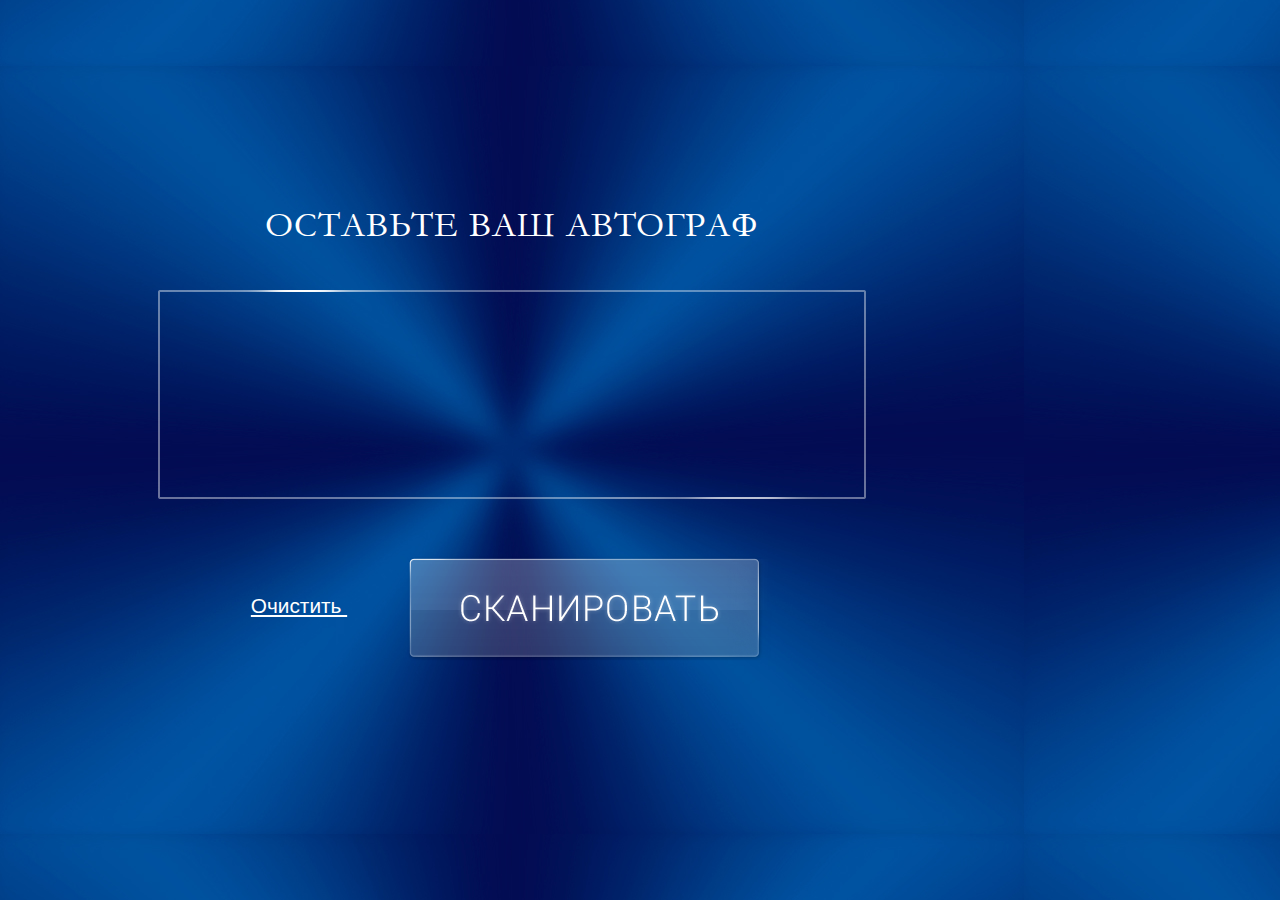
==== index.html @ d18354e5 "all curent project" ====
<!doctype html>
<html class="no-js" lang="">
    <head>
        <meta charset="utf-8">
        <meta http-equiv="X-UA-Compatible" content="IE=edge">
        <title></title>
        <meta name="description" content="">
        <meta name="viewport" content="user-scalable=no, width=device-width, initial-scale=1">
        <link rel="apple-touch-icon" href="apple-touch-icon.png">
        <!-- Place favicon.ico in the root directory -->

        <link rel="stylesheet" href="css/normalize.css">
        <link rel="stylesheet" href="css/main.css">
        <script src="js/vendor/modernizr-2.8.3.min.js"></script>
    </head>
    <body>
        <a href="index.html" class="restart"></a>
        <div class="steps">
            <div class="step-1">
                <a href="" class="start"><img src="img/start-btn.png"></a>
            </div>
            <div class="step-2">
                <div class="container">
                <svg version="1.1" id="Слой_2" xmlns="http://www.w3.org/2000/svg" xmlns:xlink="http://www.w3.org/1999/xlink" x="0px" y="0px"
                     viewBox="0 0 446.7 270.7" enable-background="new 0 0 446.7 270.7" xml:space="preserve">
                <g>
                    <path fill="none" stroke="#FFFFFF" stroke-width="3" stroke-linecap="round" stroke-linejoin="round" stroke-miterlimit="10" d="
                        M54.8,76.3c1-14.7,16.8-28.9,18.3-28.4c2,0.8,1.7,3.7,1.1,5.8C52.8,122.4,31.4,191.2,6.9,258.9"/>
                    <path fill="none" stroke="#FFFFFF" stroke-width="3" stroke-linecap="round" stroke-linejoin="round" stroke-miterlimit="10" d="
                        M36.6,127.8c-0.4,0.7-0.7,1.5-1.1,2.2c3.4-18.2,13-35.1,26.8-47.4c2.5-2.2,5.1-4.3,8.2-5.5c3.1-1.2,6.7-1.3,9.6,0.3
                        c1.8,1,3.2,2.7,4.3,4.5c5,8.2,3.7,18.6,1.3,27.9c-4,15.7-10.8,30.6-19.8,44.1c-1.6,2.4-4.5,5.1-7.1,3.8c-2.4-1.2-2.2-4.6-1.5-7.2
                        c3.5-13.6,11.6-26.1,22.7-34.7c1.9-1.4,4.2-2.9,6.4-2.2c2.7,0.8,3.6,4.1,3.9,6.9c1,9.6-0.6,19.3-2.8,28.7
                        c-4.2,18.4-11,37.1-25.1,49.8c-1.7,1.6-3.7,3.1-6,3.5s-5-0.7-5.7-3"/>
                    <path fill="none" stroke="#FFFFFF" stroke-width="3" stroke-linecap="round" stroke-linejoin="round" stroke-miterlimit="10" d="
                        M104.1,164.8c3.3-4.9,10.1-15.2,10.7-21.1c0.1-1.3,0.2-2.7-0.5-3.9c-1.8-3.4-7-2.1-10.2,0.1c-9.3,6.6-15.2,17.8-15.3,29.2
                        c0,2.1,0.2,4.4,1.6,6c1.9,2.3,5.6,2.4,8.3,1c2.7-1.4,4.5-3.9,6.2-6.4c10.5-15.5,21.6-46.3,21.1-51.8c-0.3-3.4-5.7,2.9-6.7,6.1
                        c-4.7,14.9-7.2,30.5-7.3,46.2c0,1.1,0.1,2.4,0.9,3.2c1,0.9,2.4,0.6,3.7,0.2c5.6-2.1,9.2-7.4,12.2-12.6
                        c8.8-15.5,14.8-32.3,20.8-49.1c-6.5,18.4-11.8,37.2-16,56.2c6.7-16.5,13.7-33.3,25.6-46.6c2.6-0.5-4.4,44-11.4,42.4
                        c-3-0.7,22.8-46.2,26.1-40.9c-2.5,10-4.6,20-6.4,30.1c13.3-12.5,29.6-45.8,25-47.7c-6.7-2.8-14.8,25.8-13.3,40.3
                        c0.2,1.5,0.5,3.3,1.8,4.1c2.1,1.4,4.8-0.7,6.5-2.5c33.7-37,64.3-80.4,69.3-130.2c0.3-3.4,0.5-7.1-1.7-9.8
                        c-6.2,8.1-9.4,18-12.5,27.8c-22.8,71.3-45.6,142.7-68.3,214c-1.9,5.8-5.2,17.1-7.2,16.8c-3.9,0.3,4.8-20.5,8.6-30.4
                        c15-39.1,39.9-128.1,53.3-125.4c18,3.8-16.2,62-8.4,66.3c5.4,2.9,24.3-26.1,29.6-43c0.9-2.7,1.8-7.9-1.1-7.8
                        c-7.4,0.2-9.5,15.7-8.8,24.6c0.2,2.1,0.8,4.5,2.7,5.3c2.1,0.8,4.4-0.8,6-2.4c9.8-9.8,23.6-34.4,18.1-36.7c-6.4-2.6-8.6,11.2-8.4,18
                        c0.1,4.8,3.1,10.5,8,10.2c2.9-0.2,5.1-2.4,7.1-4.5c8.4-8.9,9.9-10.5,18.3-19.4"/>
                    <path fill="none" stroke="#FFFFFF" stroke-width="3" stroke-linecap="round" stroke-linejoin="round" stroke-miterlimit="10" d="
                        M300.8,112.6c18.2-16.5,33.3-14.7,43-10.7c2.3,1,4.5,2.2,6.1,4c3.3,3.8,3.3,9.5,1.2,14.1c-2,4.5-5.8,8.1-9.5,11.3
                        c-21,17.9-46.5,30.1-66.5,49.1c-4.3,4.1-8.6,9.1-8.4,15c5.1,2.7,11.2,2.1,16.9,1.2c13-2,25.7-5.4,38.6-8.1
                        c39.1-8.4,79.4-11.2,119.2-8.3"/>
                </g>
                </svg>

                </div>
            </div>
            <div class="step-3">
                <div class="title">
                    Оставьте ваш автограф
                </div>
                <div class="container">
                    
                </div>
                <center>
                    <a href="" class="clear">
                        Очистить
                    </a>
                    <a href="" class="scan-btn">
                        <img src="img/scan-btn.png">
                    </a>
                </center>
            </div>
            <div class="step-4">
                <div class="radar-ray"></div>
                <div class="sign-image"></div>
            </div>
            <div class="step-5">
                <div class="sign-image"></div>
                <div class="text-wrapper">
                    <div class="text">
                        <p>Уникальная деталь Вашего характера&nbsp;&mdash; <strong>наличие
                        творческого потенциала</strong>. В&nbsp;подписи также проявляются
                        черты свойственные амбициозным и&nbsp;энергичным людям.</p>
                        
                        <p>Вы&nbsp;обладаете <strong>тактическими навыками
                        и&nbsp;способностью быстро принимать решения</strong>, что помогает
                        реализовывать новые <nobr>бизнес-идеи</nobr>. Так&nbsp;же
                        в&nbsp;профессиональной деятельности Вам легко генерировать
                        идеи и&nbsp;планировать их&nbsp;реализацию. <strong>Вы&nbsp;отдаете
                        предпочтение умственному труду</strong>.</p>
                        
                        <p>В&nbsp;обществе <strong>Вы&nbsp;проявляете повышенные требования к&nbsp;окружающим
                        и&nbsp;избирательность</strong>. Благодаря такому амбициозному
                        подходу Вы&nbsp;добиваетесь поставленных целей.
                        В&nbsp;почерке находит отражение.</p>
                        
                        <p>Ваша способность убеждать.</p>
                        
                        <p>В&nbsp;личной жизни Вы&nbsp;проявляете энтузиазм и&nbsp;инициативность.
                        Вы&nbsp;легко находите общий язык с&nbsp;разными людьми.</p>
                        
                        <p>Широкий круг Ваших интересов позволяет быть активным
                        всегда и&nbsp;везде. Вам нравятся светские мероприятия
                        в&nbsp;клубах и&nbsp;вечеринки на&nbsp;открытом воздухе.</p>
                        
                        <p>Уникальное сочетание деталей в&nbsp;подписи отражает Вашу
                        индивидуальность.</p>
    
                    </div>
                </div>
                <a class="send-btn">
                    <img src="img/send-btn.png">
                </a>
            </div>
            <div class="step-6">
                <div class="title">
                    Укажите ваш e-mail
                </div>
                <form class="email-form">
                    <input name="email">
                    <button class="final-send">
                        <img src="img/final-send-btn.png">
                    </button>
                </form>
            </div>
            <div class="step-7">
                <div class="title">
                    Сообщение<br>
                    успешно отправлено
                </div>
                    <img class="mail-ico" src="img/mail-ico.png">
                    <img class="shadow" src="img/mail-shadow.png">
            </div>
        </div>

        <script src="//ajax.googleapis.com/ajax/libs/jquery/1.11.2/jquery.min.js"></script>
        <script>window.jQuery || document.write('<script src="js/vendor/jquery-1.11.2.min.js"><\/script>')</script>
        <script src="js/vendor/croquis.js"></script>
        <script src="js/underscore-min.js"></script>
        <script src="js/plugins.js"></script>
        <script src="js/js.js"></script>
        <script src="js/main-crock.js"></script>

        <!-- Google Analytics: change UA-XXXXX-X to be your site's ID. -->
        <script>
            (function(b,o,i,l,e,r){b.GoogleAnalyticsObject=l;b[l]||(b[l]=
            function(){(b[l].q=b[l].q||[]).push(arguments)});b[l].l=+new Date;
            e=o.createElement(i);r=o.getElementsByTagName(i)[0];
            e.src='//www.google-analytics.com/analytics.js';
            r.parentNode.insertBefore(e,r)}(window,document,'script','ga'));
            ga('create','UA-XXXXX-X','auto');ga('send','pageview');
        </script>
    </body>
</html>
---- css/main.css ----
/*! HTML5 Boilerplate v5.0.0 | MIT License | http://h5bp.com/ */

/*
 * What follows is the result of much research on cross-browser styling.
 * Credit left inline and big thanks to Nicolas Gallagher, Jonathan Neal,
 * Kroc Camen, and the H5BP dev community and team.
 */

/* ==========================================================================
   Base styles: opinionated defaults
   ========================================================================== */

@font-face {
  font-family: 'garamond';
  src: url('../fonts/garamond.ttf')  format('truetype');
}

@font-face {
  font-family: 'garamond-bold';
  src: url('../fonts/garamond-bold.ttf')  format('truetype');
}

html {
    color: #222;
    font-size: 1em;
    line-height: 1.4;
    width: 1024px;
    height: 768px;
    overflow: hidden;
}

body {
    overflow: hidden;
}

/*
 * Remove text-shadow in selection highlight:
 * https://twitter.com/miketaylr/status/12228805301
 *
 * These selection rule sets have to be separate.
 * Customize the background color to match your design.
 */

::-moz-selection {
    background: #b3d4fc;
    text-shadow: none;
}

::selection {
    background: #b3d4fc;
    text-shadow: none;
}

/*
 * A better looking default horizontal rule
 */

hr {
    display: block;
    height: 1px;
    border: 0;
    border-top: 1px solid #ccc;
    margin: 1em 0;
    padding: 0;
}

/*
 * Remove the gap between audio, canvas, iframes,
 * images, videos and the bottom of their containers:
 * https://github.com/h5bp/html5-boilerplate/issues/440
 */

audio,
canvas,
iframe,
img,
svg,
video {
    vertical-align: middle;
}

/*
 * Remove default fieldset styles.
 */

fieldset {
    border: 0;
    margin: 0;
    padding: 0;
}

/*
 * Allow only vertical resizing of textareas.
 */

textarea {
    resize: vertical;
}

/* ==========================================================================
   Browser Upgrade Prompt
   ========================================================================== */

.browserupgrade {
    margin: 0.2em 0;
    background: #ccc;
    color: #000;
    padding: 0.2em 0;
}

/* ==========================================================================
   Author's custom styles
   ========================================================================== */

















/* ==========================================================================
   Helper classes
   ========================================================================== */

/*
 * Hide visually and from screen readers:
 * http://juicystudio.com/article/screen-readers-display-none.php
 */

.hidden {
    display: none !important;
    visibility: hidden;
}

/*
 * Hide only visually, but have it available for screen readers:
 * http://snook.ca/archives/html_and_css/hiding-content-for-accessibility
 */

.visuallyhidden {
    border: 0;
    clip: rect(0 0 0 0);
    height: 1px;
    margin: -1px;
    overflow: hidden;
    padding: 0;
    position: absolute;
    width: 1px;
}

/*
 * Extends the .visuallyhidden class to allow the element
 * to be focusable when navigated to via the keyboard:
 * https://www.drupal.org/node/897638
 */

.visuallyhidden.focusable:active,
.visuallyhidden.focusable:focus {
    clip: auto;
    height: auto;
    margin: 0;
    overflow: visible;
    position: static;
    width: auto;
}

/*
 * Hide visually and from screen readers, but maintain layout
 */

.invisible {
    visibility: hidden;
}

/*
 * Clearfix: contain floats
 *
 * For modern browsers
 * 1. The space content is one way to avoid an Opera bug when the
 *    `contenteditable` attribute is included anywhere else in the document.
 *    Otherwise it causes space to appear at the top and bottom of elements
 *    that receive the `clearfix` class.
 * 2. The use of `table` rather than `block` is only necessary if using
 *    `:before` to contain the top-margins of child elements.
 */

.clearfix:before,
.clearfix:after {
    content: " "; /* 1 */
    display: table; /* 2 */
}

.clearfix:after {
    clear: both;
}

/* ==========================================================================
   EXAMPLE Media Queries for Responsive Design.
   These examples override the primary ('mobile first') styles.
   Modify as content requires.
   ========================================================================== */

@media only screen and (min-width: 35em) {
    /* Style adjustments for viewports that meet the condition */
}

@media print,
       (-o-min-device-pixel-ratio: 5/4),
       (-webkit-min-device-pixel-ratio: 1.25),
       (min-resolution: 120dpi) {
    /* Style adjustments for high resolution devices */
}

/* ==========================================================================
   Print styles.
   Inlined to avoid the additional HTTP request:
   http://www.phpied.com/delay-loading-your-print-css/
   ========================================================================== */

@media print {
    *,
    *:before,
    *:after {
        background: transparent !important;
        color: #000 !important; /* Black prints faster:
                                   http://www.sanbeiji.com/archives/953 */
        box-shadow: none !important;
        text-shadow: none !important;
    }

    a,
    a:visited {
        text-decoration: underline;
    }

    a[href]:after {
        content: " (" attr(href) ")";
    }

    abbr[title]:after {
        content: " (" attr(title) ")";
    }

    /*
     * Don't show links that are fragment identifiers,
     * or use the `javascript:` pseudo protocol
     */

    a[href^="#"]:after,
    a[href^="javascript:"]:after {
        content: "";
    }

    pre,
    blockquote {
        border: 1px solid #999;
        page-break-inside: avoid;
    }

    /*
     * Printing Tables:
     * http://css-discuss.incutio.com/wiki/Printing_Tables
     */

    thead {
        display: table-header-group;
    }

    tr,
    img {
        page-break-inside: avoid;
    }

    img {
        max-width: 100% !important;
    }

    p,
    h2,
    h3 {
        orphans: 3;
        widows: 3;
    }

    h2,
    h3 {
        page-break-after: avoid;
    }
}

html {
    height: 100%;
    position: relative;
}

body {
    position: relative;
    height: 100%;
    width: 100%;
    text-align: center;
    background: url('../img/bg.jpg') center center;
}

body > .support {
    display: inline-block;
    width: 0;
    height: 100%;
    vertical-align: middle;
}

body > .holder *{
    top: 0;
    left: 0;
}

body > .holder {
    display: inline-block;
    vertical-align: middle;
    background: white;
    width: 700px;
    height: 300px;
    position: relative;
}

.restart {
    position: absolute;
    width: 100px;
    height: 100px;
    z-index: 100;
    top: 0;
    right: 0;
}

.steps > * {
    display: none;
    position: absolute;
    top: 0;
    left: 0;
    right: 0;
    bottom: 0;
    overflow: hidden;
}

@-webkit-keyframes rotating {
    from{
        -webkit-transform: rotate(0deg);
    }
    to{
        -webkit-transform: rotate(360deg);
    }
}

.steps .step-7.active .shadow {
    opacity: 1;
}
.steps .step-7.active .mail-ico {
    bottom: 300px;
    opacity: 1;
}

.steps .step-7 .mail-ico {
    position: absolute;
    bottom: 300px;
    bottom: 280px;
    display: block;
    left: 50%;
    margin-left: -37px;
    opacity: 0.3;
    transition: all 400ms ease-in-out;
}

.steps .step-7 .shadow {
    position: absolute;
    bottom: 250px;
    display: block;
    opacity: 0.3;
    left: 50%;
    margin-left: -55px;
    transition: all 400ms ease-in-out;
}

.steps .step-7 {
    padding-top: 230px;
}

.steps .step-6 .email-form button {
    background: none;
    border: none;
    padding: 0;
}

.steps .step-6 .title {
    margin-top: 220px;
    margin-bottom: 65px !important;
}

.steps .step-6 .email-form input {
    border: none;
    background: none;
    box-sizing: border-box;
    display: block;
    background: url('../img/border-email.png');
    width: 555px;
    height: 75px;
    padding: 0 20px;
    color: white;
    font-family: 'garamond';
    font-size: 30px;
    margin: 0 auto;
    margin-bottom: 70px;
}

.steps .step-6 {
    /*display: block;*/
}

.steps .step-5 .sign-image img{
    width: 100%;
}

.steps .step-5 .text strong{
    font-family: "garamond-bold";
    font-weight: normal;
}

.steps .step-5 .text p {
    text-indent: 34px;
    display: inline-block;
    margin: 12px 0;
}

.steps .step-5 .text-wrapper::-webkit-scrollbar {
    width: 2px;
    height: 15px;
    border-bottom: 1px solid #eee; 
    border-top: 1px solid #eee;
}
.steps .step-5 .text-wrapper::-webkit-scrollbar-thumb {
    border-radius: 8px;
    background-color: rgba(195,195,195,0.5);
    /*border: 2px solid #eee;*/
}

.steps .step-5 .text-wrapper::-webkit-scrollbar-track {
    -webkit-box-shadow: inset 0 0 6px rgba(0,0,0,0.2); 
}

.steps .step-5 .text-wrapper {
    height: 230px;
    overflow: auto;
    width: 904px;
    padding: 30px;
    margin-left: 30px;
    margin-bottom: 86px;
    margin-top: 50px;
    -webkit-mask-image: -webkit-gradient(
    linear, center top, center bottom, 
    color-stop(0.0,  rgba(0,0,0,0)),
    color-stop(0.2,  rgba(0,0,0,1)),
    color-stop(0.8,  rgba(0,0,0,1)),
    color-stop(1.0,  rgba(0,0,0,0)));
    /*-webkit-overflow-scrolling: touch;*/
}

.steps .step-5 .text {
    font-family: "garamond";
    font-size: 21px;
    color: white;
    -moz-column-count: 1;
    -moz-column-gap: 40px;
    -webkit-column-count: 1;
    -webkit-column-gap: 40px;
    column-count: 1;
    column-gap: 40px;
    text-align: left;
}

.steps .step-5 .sign-image {
    width: 340px;
    margin-top: 80px;
    display: inline-block;
}

.steps .step-4 .radar-ray {
    background: url('../img/radar-ray.png') center center;
    /*background-color: rgba(255,0,0,0.5);*/
    width: 1282px;
    height: 1282px;
    position: absolute;
    top: 50%;
    left: 50%;
    margin-left: -641px;
    margin-top: -641px;
    -webkit-animation: rotating 3s linear infinite;
    z-index: 500;
}

.steps .step-4 .sign-image {
    margin-top: 260px;    
}

.steps .step-3 .clear{
    color: white;
    margin-right: 60px;
    font-size: 130%;
}

.steps .step-3 {
    padding-top: 200px;
    /*padding-top: 100px;*/
    text-align: center;
}

.steps .step-3 .container * {
    position: absolute;
    top: 1px;
    left: 1px;
}

.steps .step-3 .container {
    width: 708px;
    height: 209px;
    background: url('../img/container-bg.png');
    margin: 0 auto;
    display: inline-block;
    padding: 2px;
    box-sizing: border-box;
    margin-bottom: 50px;
    position: relative;
}

.steps .step-3 .title, .steps .step-6 .title, .steps .step-7 .title {
    font-family: "garamond";
    font-size: 36px;
    color: white;
    display: inline-block;
    text-transform: uppercase;
    letter-spacing: 0.025em;
    margin-bottom: 40px;
}

.steps .step-1 .start {
    display: inline-block;
    margin-top: 330px;
}

.steps .step-2 .container svg {
    display: inline-block;
    width: 730px;
}

.steps .step-2 .container{
    width: 100%;
    position: absolute;
    text-align: center;
    top: 150px;
}

.steps .step-1 {
    /*display: block;*/
}
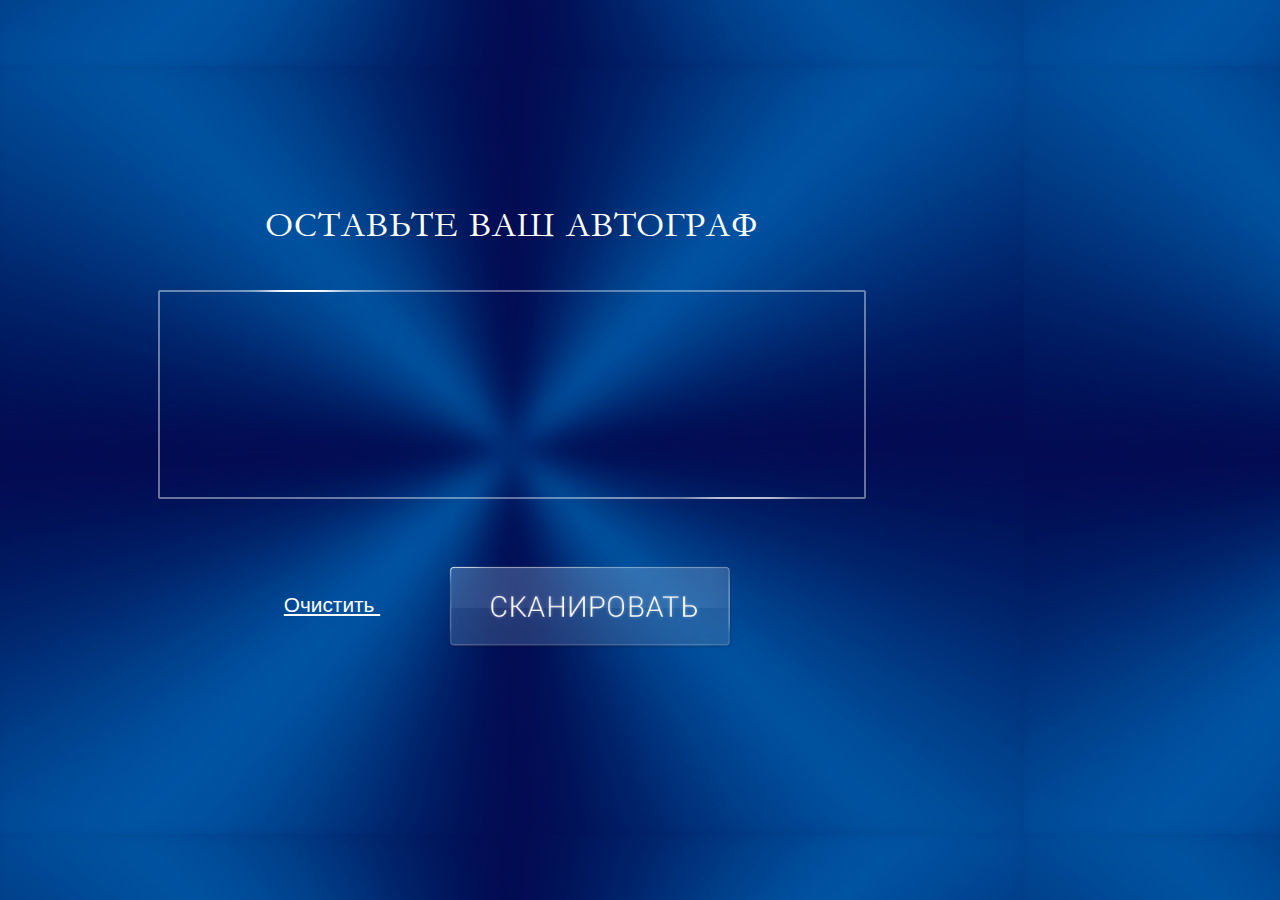
==== commit ac949e72: "new fetures" ====
--- a/index.html
+++ b/index.html
@@ -134,6 +134,7 @@
         <script>window.jQuery || document.write('<script src="js/vendor/jquery-1.11.2.min.js"><\/script>')</script>
         <script src="js/vendor/croquis.js"></script>
         <script src="js/underscore-min.js"></script>
+        <script src="js/analyz.js"></script>
         <script src="js/plugins.js"></script>
         <script src="js/js.js"></script>
         <script src="js/main-crock.js"></script>
--- a/css/main.css
+++ b/css/main.css
@@ -393,10 +393,15 @@
     padding-top: 230px;
 }
 
+.steps .step-6 .email-form button img {
+    width: 100%;
+}
+
 .steps .step-6 .email-form button {
     background: none;
     border: none;
     padding: 0;
+    width: 300px;
 }
 
 .steps .step-6 .title {
@@ -472,6 +477,10 @@
     /*-webkit-overflow-scrolling: touch;*/
 }
 
+.steps .step-5 .send-btn img {
+    width: 374px;
+}
+
 .steps .step-5 .text {
     font-family: "garamond";
     font-size: 21px;
@@ -527,6 +536,15 @@
     left: 1px;
 }
 
+.steps .step-3 .scan-btn img{
+    width: 100%;
+}
+
+.steps .step-3 .scan-btn {
+    width: 300px;
+    display: inline-block;
+}
+
 .steps .step-3 .container {
     width: 708px;
     height: 209px;
@@ -566,6 +584,10 @@
     top: 150px;
 }
 
+.steps .step-1 .start img{
+    width: 80%;
+}
+
 .steps .step-1 {
     /*display: block;*/
 }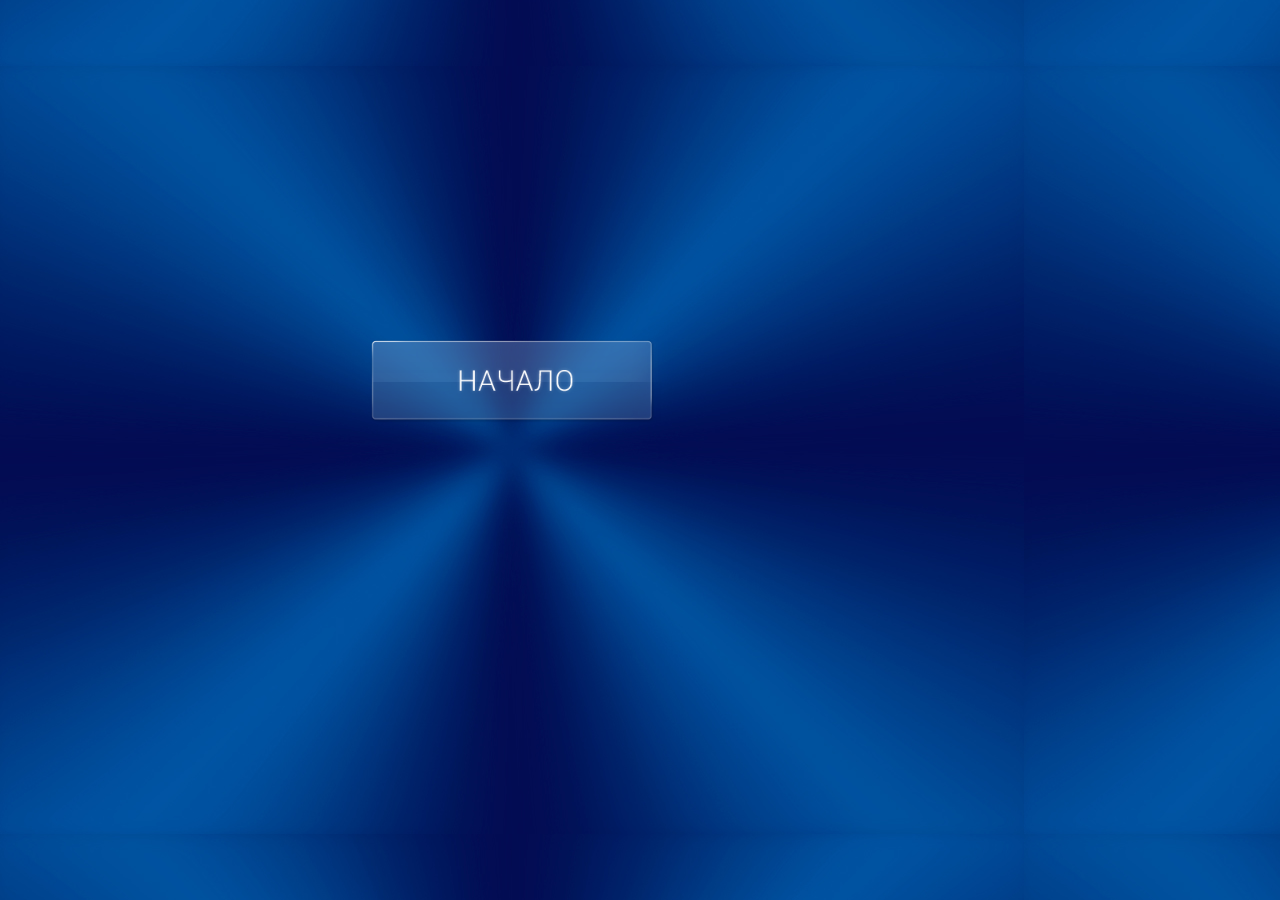
==== commit 0928eb97: "почти финальная версия" ====
--- a/index.html
+++ b/index.html
@@ -60,7 +60,7 @@
                 </div>
                 <center>
                     <a href="" class="clear">
-                        Очистить
+                        <img src="img/button_arrow.png">
                     </a>
                     <a href="" class="scan-btn">
                         <img src="img/scan-btn.png">
@@ -75,34 +75,6 @@
                 <div class="sign-image"></div>
                 <div class="text-wrapper">
                     <div class="text">
-                        <p>Уникальная деталь Вашего характера&nbsp;&mdash; <strong>наличие
-                        творческого потенциала</strong>. В&nbsp;подписи также проявляются
-                        черты свойственные амбициозным и&nbsp;энергичным людям.</p>
-                        
-                        <p>Вы&nbsp;обладаете <strong>тактическими навыками
-                        и&nbsp;способностью быстро принимать решения</strong>, что помогает
-                        реализовывать новые <nobr>бизнес-идеи</nobr>. Так&nbsp;же
-                        в&nbsp;профессиональной деятельности Вам легко генерировать
-                        идеи и&nbsp;планировать их&nbsp;реализацию. <strong>Вы&nbsp;отдаете
-                        предпочтение умственному труду</strong>.</p>
-                        
-                        <p>В&nbsp;обществе <strong>Вы&nbsp;проявляете повышенные требования к&nbsp;окружающим
-                        и&nbsp;избирательность</strong>. Благодаря такому амбициозному
-                        подходу Вы&nbsp;добиваетесь поставленных целей.
-                        В&nbsp;почерке находит отражение.</p>
-                        
-                        <p>Ваша способность убеждать.</p>
-                        
-                        <p>В&nbsp;личной жизни Вы&nbsp;проявляете энтузиазм и&nbsp;инициативность.
-                        Вы&nbsp;легко находите общий язык с&nbsp;разными людьми.</p>
-                        
-                        <p>Широкий круг Ваших интересов позволяет быть активным
-                        всегда и&nbsp;везде. Вам нравятся светские мероприятия
-                        в&nbsp;клубах и&nbsp;вечеринки на&nbsp;открытом воздухе.</p>
-                        
-                        <p>Уникальное сочетание деталей в&nbsp;подписи отражает Вашу
-                        индивидуальность.</p>
-    
                     </div>
                 </div>
                 <a class="send-btn">
--- a/css/main.css
+++ b/css/main.css
@@ -461,12 +461,12 @@
 }
 
 .steps .step-5 .text-wrapper {
-    height: 230px;
+    height: 300px;
     overflow: auto;
     width: 904px;
     padding: 30px;
     margin-left: 30px;
-    margin-bottom: 86px;
+    margin-bottom: 26px;
     margin-top: 50px;
     -webkit-mask-image: -webkit-gradient(
     linear, center top, center bottom, 
@@ -514,14 +514,24 @@
     z-index: 500;
 }
 
+.steps .step-4 .sign-image img {
+    height: 120%;
+}
+
 .steps .step-4 .sign-image {
-    margin-top: 260px;    
-}
-
+    margin-top: 260px;
+    height: 205px;
+}
+
+.steps .step-3 .clear img{
+    height: 103px;
+}
 .steps .step-3 .clear{
     color: white;
-    margin-right: 60px;
+    margin-right: 10px;
     font-size: 130%;
+    text-decoration: none;
+    display: inline-block;
 }
 
 .steps .step-3 {
